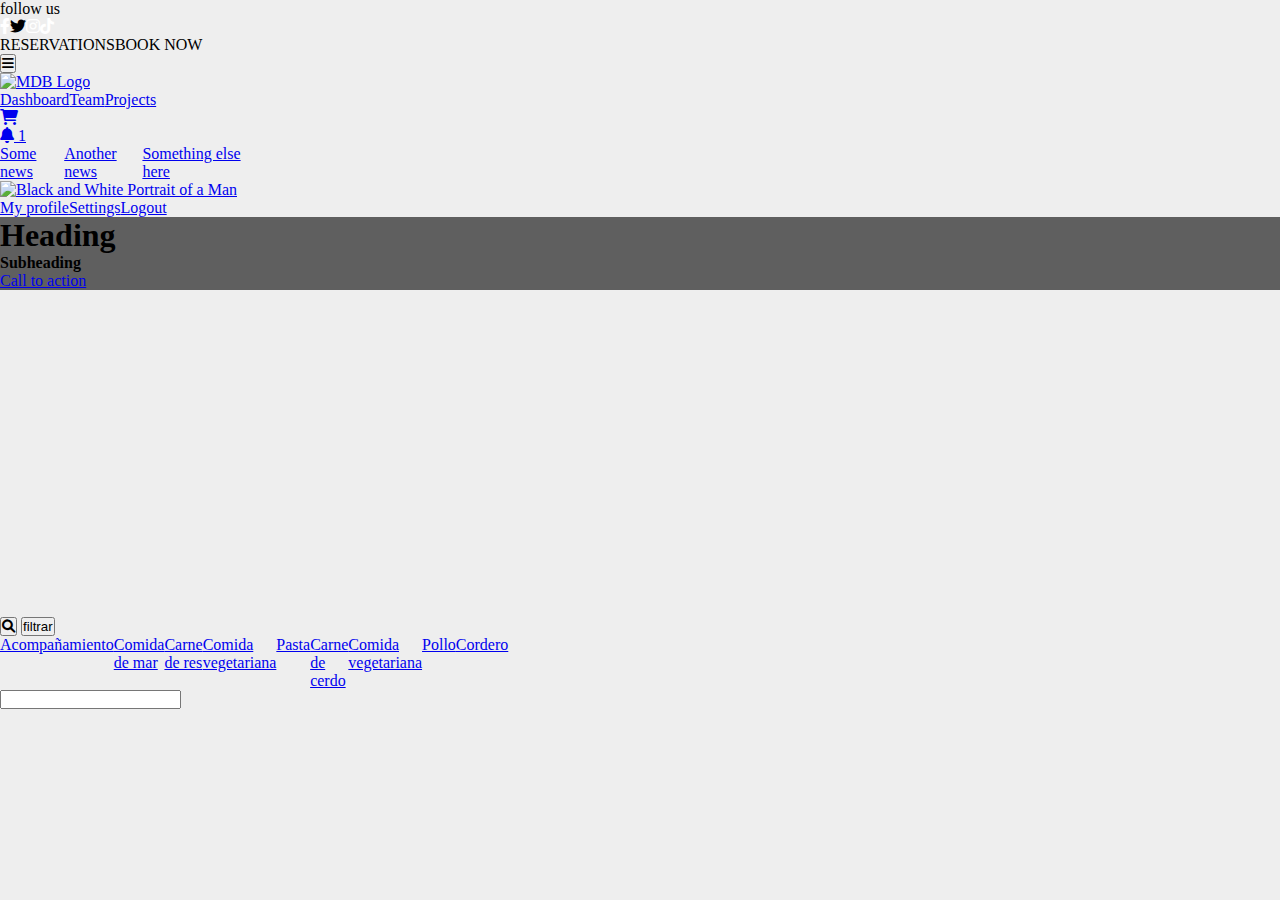
==== pry-manejoApisComida/praticaApiComida/index.html @ 3139fb68 "manejo de pais externas" ====
<!DOCTYPE html>
<html lang="en">
<head>
    <meta charset="UTF-8">
    <meta http-equiv="X-UA-Compatible" content="IE=edge">
    <meta name="viewport" content="width=device-width, initial-scale=1.0">
    <!-- Font Awesome -->
    <link
    href="https://cdnjs.cloudflare.com/ajax/libs/font-awesome/6.0.0/css/all.min.css"
    rel="stylesheet"
    />
    <!-- Google Fonts -->
    <link
    href="https://fonts.googleapis.com/css?family=Roboto:300,400,500,700&display=swap"
    rel="stylesheet"
    />
    <!-- MDB -->
    <link
    href="https://cdnjs.cloudflare.com/ajax/libs/mdb-ui-kit/6.4.0/mdb.min.css"
    rel="stylesheet"
    />
    <link rel="stylesheet" href="styles.css">
    <title>Document</title>
</head>
<body>
    <header>
        <div class="w-100 bg-black d-flex justify-content-between">
            <div class="social-media-container d-flex gx-3">
                <p>follow us</p>
                <ul>
                    <li><i class="fa-brands fa-facebook-f" style="color: #ffffff;"></i></li>
                    <li><i class="fa-brands fa-twitter"></i></li>
                    <li><i class="fa-brands fa-instagram" style="color: #ffffff;"></i></li>
                    <li><i class="fa-brands fa-tiktok" style="color: #ffffff;"></i></li>
                </ul>
            </div>
            <div class="reservation-container d-flex ">
                <ul class="d-flex justify-content-between w-100">
                    <li>RESERVATIONS</li>
                    <li>BOOK NOW</li>
                </ul>
            </div>
        </div>

        <!-- Navbar -->
        <!-- Navbar -->
<nav class="navbar navbar-expand-lg navbar-light bg-light sticky-top">
    <!-- Container wrapper -->
    <div class="container-fluid">
      <!-- Toggle button -->
      <button
        class="navbar-toggler"
        type="button"
        data-mdb-toggle="collapse"
        data-mdb-target="#navbarSupportedContent"
        aria-controls="navbarSupportedContent"
        aria-expanded="false"
        aria-label="Toggle navigation"
      >
        <i class="fas fa-bars"></i>
      </button>
  
      <!-- Collapsible wrapper -->
      <div class="collapse navbar-collapse" id="navbarSupportedContent">
        <!-- Navbar brand -->
        <a class="navbar-brand mt-2 mt-lg-0" href="#">
          <img
            src="https://mdbcdn.b-cdn.net/img/logo/mdb-transaprent-noshadows.webp"
            height="15"
            alt="MDB Logo"
            loading="lazy"
          />
        </a>
        <!-- Left links -->
        <ul class="navbar-nav m-auto mb-2 mb-lg-0">
          <li class="nav-item">
            <a class="nav-link" href="#">Dashboard</a>
          </li>
          <li class="nav-item">
            <a class="nav-link" href="#">Team</a>
          </li>
          <li class="nav-item">
            <a class="nav-link" href="#">Projects</a>
          </li>
        </ul>
        <!-- Left links -->
      </div>
      <!-- Collapsible wrapper -->
  
      <!-- Right elements -->
      <div class="d-flex align-items-center">
        <!-- Icon -->
        <a class="text-reset me-3" href="#">
          <i class="fas fa-shopping-cart"></i>
        </a>
  
        <!-- Notifications -->
        <div class="dropdown">
          <a
            class="text-reset me-3 dropdown-toggle hidden-arrow"
            href="#"
            id="navbarDropdownMenuLink"
            role="button"
            data-mdb-toggle="dropdown"
            aria-expanded="false"
          >
            <i class="fas fa-bell"></i>
            <span class="badge rounded-pill badge-notification bg-danger">1</span>
          </a>
          <ul
            class="dropdown-menu dropdown-menu-end"
            aria-labelledby="navbarDropdownMenuLink"
          >
            <li>
              <a class="dropdown-item" href="#">Some news</a>
            </li>
            <li>
              <a class="dropdown-item" href="#">Another news</a>
            </li>
            <li>
              <a class="dropdown-item" href="#">Something else here</a>
            </li>
          </ul>
        </div>
        <!-- Avatar -->
        <div class="dropdown">
          <a
            class="dropdown-toggle d-flex align-items-center hidden-arrow"
            href="#"
            id="navbarDropdownMenuAvatar"
            role="button"
            data-mdb-toggle="dropdown"
            aria-expanded="false"
          >
            <img
              src="https://mdbcdn.b-cdn.net/img/new/avatars/2.webp"
              class="rounded-circle"
              height="25"
              alt="Black and White Portrait of a Man"
              loading="lazy"
            />
          </a>
          <ul
            class="dropdown-menu dropdown-menu-end"
            aria-labelledby="navbarDropdownMenuAvatar"
          >
            <li>
              <a class="dropdown-item" href="#">My profile</a>
            </li>
            <li>
              <a class="dropdown-item" href="#">Settings</a>
            </li>
            <li>
              <a class="dropdown-item" href="#">Logout</a>
            </li>
          </ul>
        </div>
      </div>
      <!-- Right elements -->
    </div>
    <!-- Container wrapper -->
  </nav>
  <!-- Navbar -->
        <!-- Navbar -->
      
        <!-- Background image -->
        <div
          class="p-5 text-center bg-image"
          style="
            background-image: url('https://mdbcdn.b-cdn.net/img/new/slides/041.webp');
            height: 400px;
          "
        >
          <div class="mask" style="background-color: rgba(0, 0, 0, 0.6);">
            <div class="d-flex justify-content-center align-items-center h-100">
              <div class="text-white">
                <h1 class="mb-3">Heading</h1>
                <h4 class="mb-3">Subheading</h4>
                <a class="btn btn-outline-light btn-lg" href="#!" role="button"
                >Call to action</a
                >
              </div>
            </div>
          </div>
        </div>
        <!-- Background image -->
      </header>
  <!-- Navbar -->

    <main>




        <div class="plates-container m-5 bg-danger ">
                <form class="row py-3 px-5">

                  <div class="input-group mb-3">
                    <button type="button" class="btn btn-primary">
                      <i class="fas fa-search"></i>
                    </button>
                <button
                  type="button"
                  class="btn btn-outline-primary dropdown-toggle dropdown-toggle-split"
                  data-mdb-toggle="dropdown"
                  aria-expanded="false"
                >
                  <span >filtrar</span>
                </button>
                <ul class="dropdown-menu">
                  <li><a class="dropdown-item" href="#" value="Side">Acompañamiento</a></li>
                  <li><a class="dropdown-item" href="#" value="Seafood">Comida de mar</a></li>
                  <li><a class="dropdown-item" href="#" value="Beaf">Carne de res</a></li>
                  <li><a class="dropdown-item" href="#" value="Vegetarian">Comida vegetariana</a></li>
                  <li><a class="dropdown-item" href="#" value="Pasta">Pasta</a></li>
                  <li><a class="dropdown-item" href="#" value="Pork">Carne de cerdo</a></li>
                  <li><a class="dropdown-item" href="#" value="Vegetarian">Comida vegetariana</a></li>
                  <li><a class="dropdown-item" href="#" value="Chicken">Pollo</a></li>
                  <li><a class="dropdown-item" href="#" value="Lamb">Cordero</a></li>
                </ul>

                <input type="text" class="form-control" aria-label="Text input with segmented dropdown button" />
              </div>
              </form>

                <div class="row row-cols-1 row-cols-sm-2 row-cols-md-3 row-cols-lg-4 row-cols-xl-5 g-4 mt-3 px-3" id="plate-card_container">
                   
                    
                </div>
        </div>
    </main>



     <!-- MDB -->
     <script
     type="text/javascript"
     src="https://cdnjs.cloudflare.com/ajax/libs/mdb-ui-kit/6.4.0/mdb.min.js"
     ></script>   
     <script src="index.js" type="module"></script>
</body>
</html>
---- pry-manejoApisComida/praticaApiComida/styles.css ----
*{
    margin: 0;
    padding: 0;
    box-sizing: border-box;
}

body{
    background:#eee;
}

ul {
    list-style: none;
    display: flex;
    width: 20%;
}

li{
    width: fit-content;
}
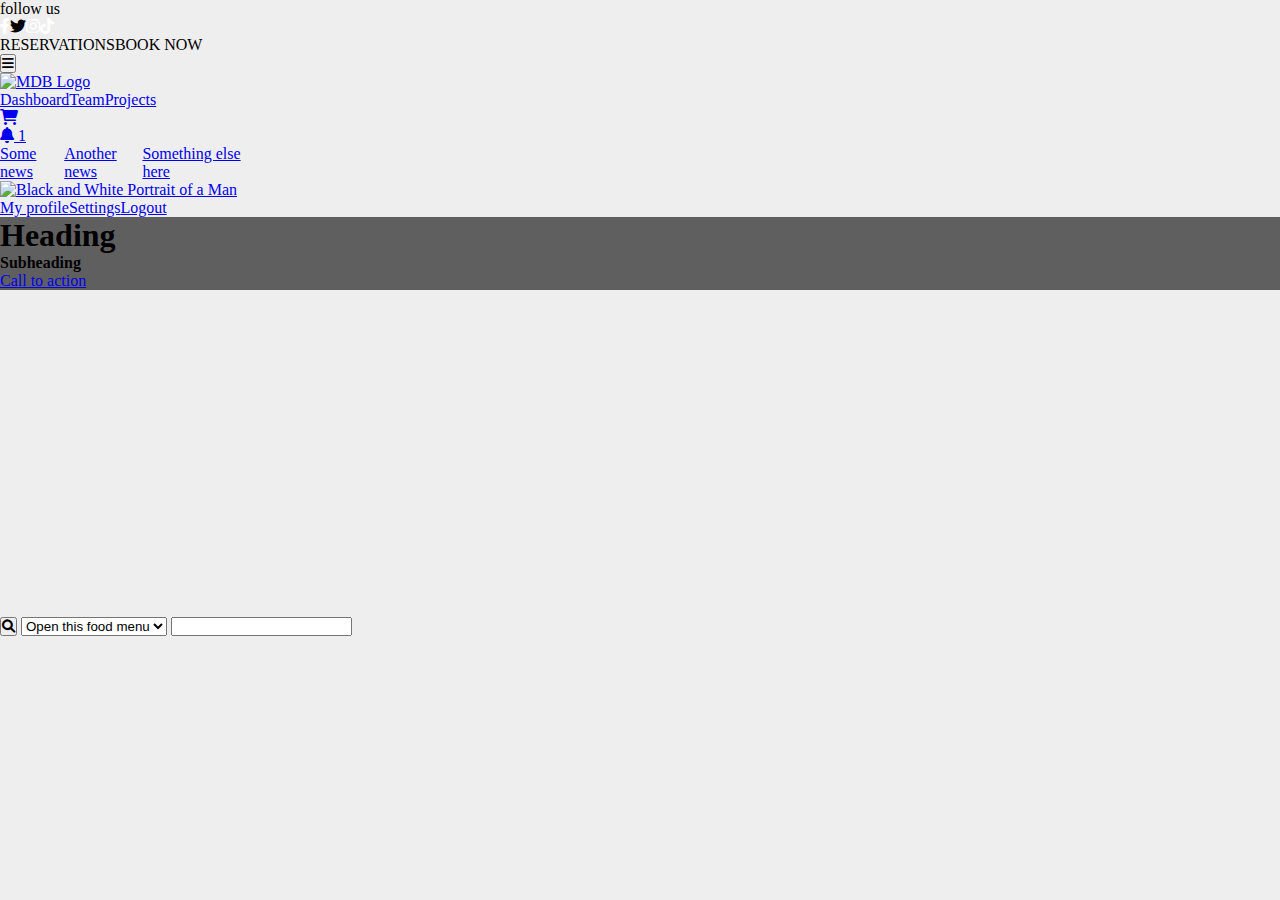
==== commit 443728ed: "avance en el motor de busqueda" ====
--- a/pry-manejoApisComida/praticaApiComida/index.html
+++ b/pry-manejoApisComida/praticaApiComida/index.html
@@ -193,39 +193,32 @@
 
 
         <div class="plates-container m-5 bg-danger ">
-                <form class="row py-3 px-5">
+                <form class="row py-3 px-5" id="form-busqueda">
 
                   <div class="input-group mb-3">
-                    <button type="button" class="btn btn-primary">
+                    <button type="submit" class="btn btn-primary" id="btn-busqueda">
                       <i class="fas fa-search"></i>
                     </button>
-                <button
-                  type="button"
-                  class="btn btn-outline-primary dropdown-toggle dropdown-toggle-split"
-                  data-mdb-toggle="dropdown"
-                  aria-expanded="false"
-                >
-                  <span >filtrar</span>
-                </button>
-                <ul class="dropdown-menu">
-                  <li><a class="dropdown-item" href="#" value="Side">Acompañamiento</a></li>
-                  <li><a class="dropdown-item" href="#" value="Seafood">Comida de mar</a></li>
-                  <li><a class="dropdown-item" href="#" value="Beaf">Carne de res</a></li>
-                  <li><a class="dropdown-item" href="#" value="Vegetarian">Comida vegetariana</a></li>
-                  <li><a class="dropdown-item" href="#" value="Pasta">Pasta</a></li>
-                  <li><a class="dropdown-item" href="#" value="Pork">Carne de cerdo</a></li>
-                  <li><a class="dropdown-item" href="#" value="Vegetarian">Comida vegetariana</a></li>
-                  <li><a class="dropdown-item" href="#" value="Chicken">Pollo</a></li>
-                  <li><a class="dropdown-item" href="#" value="Lamb">Cordero</a></li>
+
+                  <select class="browser-default btn btn-outline-primary custom-select" id="menu-filtrar">
+                    <option selected disabled value="">Open this food menu</option>
+                    <option value="Side">Acompañamiento   </option>
+                    <option value="Seafood">Comida de mar </option>
+                    <option value="Beef">Carne de res     </option>
+                    <option value="Vegetarian">Comida vegetariana</option>
+                    <option value="Pasta">Pasta           </option>
+                    <option value="Pork">Carne de cerdo   </option>
+                    <option value="Chicken">Pollo         </option>
+                    <option value="Vegetarian">Comida vegetariana</option>
+                    <option value="Lamb">Cordero          </option>
+                  </select>             
                 </ul>
-
-                <input type="text" class="form-control" aria-label="Text input with segmented dropdown button" />
+                <input type="text" class="form-control" aria-label="Text input with segmented dropdown button" id="ipt-busqueda"/>
               </div>
               </form>
 
                 <div class="row row-cols-1 row-cols-sm-2 row-cols-md-3 row-cols-lg-4 row-cols-xl-5 g-4 mt-3 px-3" id="plate-card_container">
-                   
-                    
+   
                 </div>
         </div>
     </main>
